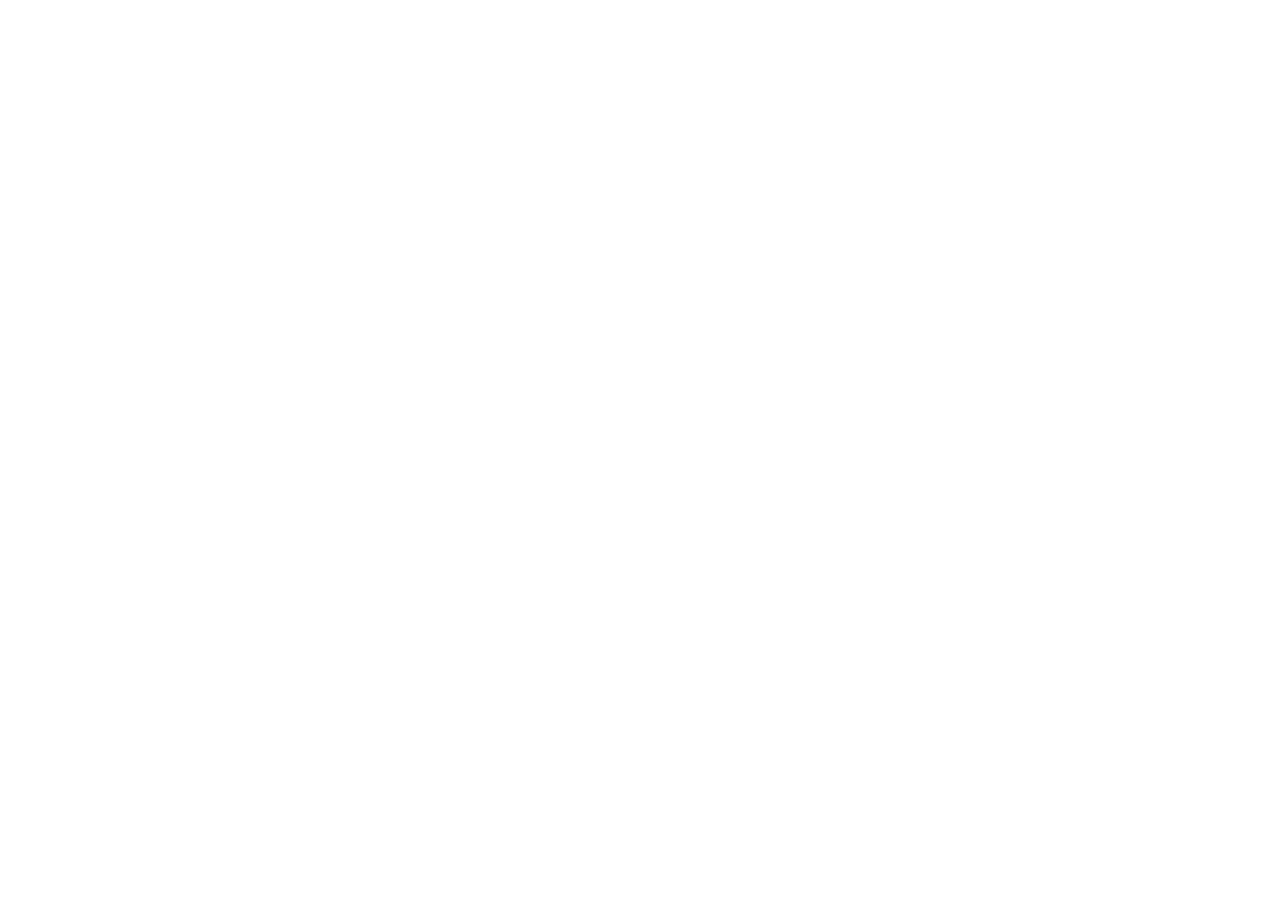
==== projeto.html @ d28ba07f "Create projeto.html" ====
<!DOCTYPE html>
<html lang="pt-br">
<head>
    <meta charset="UTF-8">
    <meta name="viewport" content="width=device-width, initial-scale=1.0">
    <title>Document</title>
</head>
<body>


    <div>

        
    </div>
    <div></div>
    <div></div>
    <div></div>
    <div></div>
    <div></div>
</body>
</html>
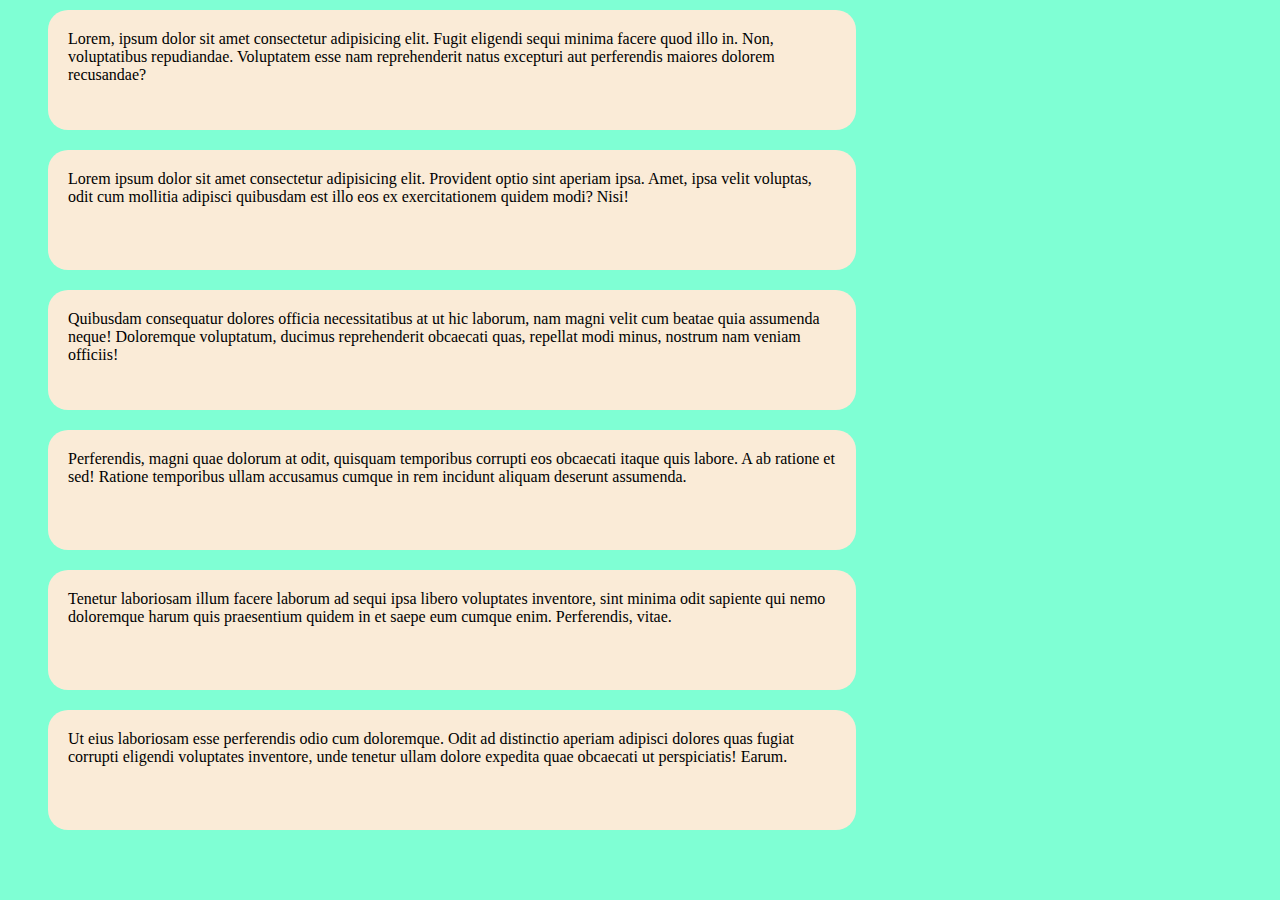
==== commit bb23642c: "att" ====
--- a/projeto.html
+++ b/projeto.html
@@ -3,19 +3,20 @@
 <head>
     <meta charset="UTF-8">
     <meta name="viewport" content="width=device-width, initial-scale=1.0">
+    <link rel="stylesheet" href="style1.css">
     <title>Document</title>
 </head>
 <body>
 
 
-    <div>
+    <div>Lorem, ipsum dolor sit amet consectetur adipisicing elit. Fugit eligendi sequi minima facere quod illo in. Non, voluptatibus repudiandae. Voluptatem esse nam reprehenderit natus excepturi aut perferendis maiores dolorem recusandae?</div>
 
-        
-    </div>
-    <div></div>
-    <div></div>
-    <div></div>
-    <div></div>
-    <div></div>
+
+   
+   <div>Lorem ipsum dolor sit amet consectetur adipisicing elit. Provident optio sint aperiam ipsa. Amet, ipsa velit voluptas, odit cum mollitia adipisci quibusdam est illo eos ex exercitationem quidem modi? Nisi!</div>
+   <div>Quibusdam consequatur dolores officia necessitatibus at ut hic laborum, nam magni velit cum beatae quia assumenda neque! Doloremque voluptatum, ducimus reprehenderit obcaecati quas, repellat modi minus, nostrum nam veniam officiis!</div>
+   <div>Perferendis, magni quae dolorum at odit, quisquam temporibus corrupti eos obcaecati itaque quis labore. A ab ratione et sed! Ratione temporibus ullam accusamus cumque in rem incidunt aliquam deserunt assumenda.</div>
+   <div>Tenetur laboriosam illum facere laborum ad sequi ipsa libero voluptates inventore, sint minima odit sapiente qui nemo doloremque harum quis praesentium quidem in et saepe eum cumque enim. Perferendis, vitae.</div>
+   <div>Ut eius laboriosam esse perferendis odio cum doloremque. Odit ad distinctio aperiam adipisci dolores quas fugiat corrupti eligendi voluptates inventore, unde tenetur ullam dolore expedita quae obcaecati ut perspiciatis! Earum.</div>
 </body>
 </html>--- a/style1.css
+++ b/style1.css
@@ -0,0 +1,40 @@
+@charset "UFT-8";
+
+body{
+
+    width: 100%;
+    margin-top: 10px;
+    background-color: aquamarine;
+    border-radius: 40px;
+    border: 10px 10px 10px black;
+
+}
+
+
+div {
+    padding: 20px;
+     margin-left: 40px;
+     margin-right: 40px;
+     border-radius: 20px;
+
+     width: 60vw;
+     background-color: antiquewhite;
+     height: 80px;
+     margin-bottom: 20px;
+}
+
+
+
+div:hover{
+    background-color: rgb(0, 0, 0);
+    color: white;
+    padding: 20px;
+     margin-left: 40px;
+     margin-right: 40px;
+     border-radius: 20px;
+     height: 80px;
+     margin-bottom: 20px;
+     width: 60vw;
+     
+
+}